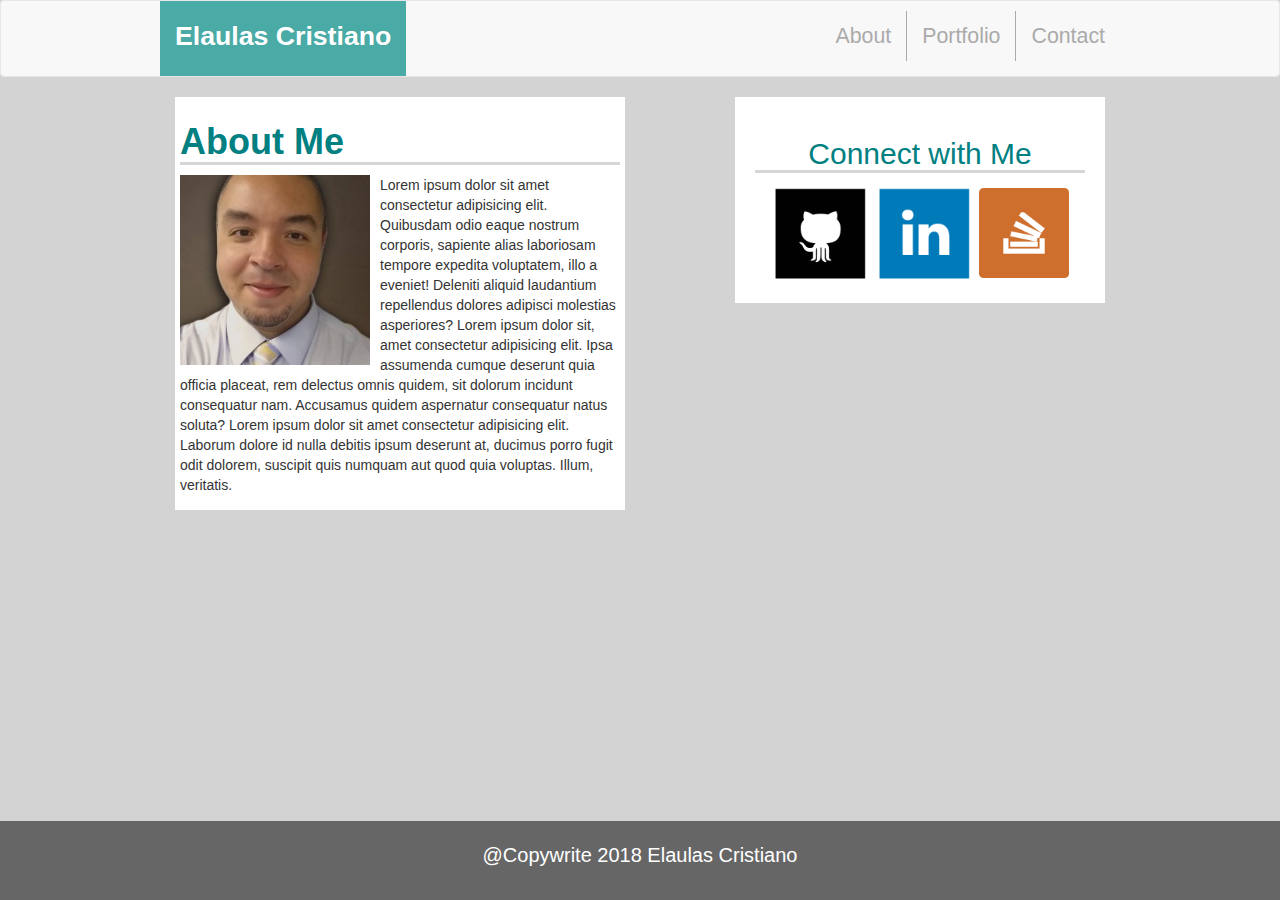
==== index.html @ 39c70bd0 "initial commit" ====
<!DOCTYPE html>
<html>
<head>
    <meta charset="utf-8" />
    <meta http-equiv="X-UA-Compatible" content="IE=edge">
    <title>Bootstrap-Portfolio</title>
    <meta name="viewport" content="width=device-width, initial-scale=1">
    <link rel="stylesheet" href="https://maxcdn.bootstrapcdn.com/bootstrap/3.3.7/css/bootstrap.min.css" integrity="sha384-BVYiiSIFeK1dGmJRAkycuHAHRg32OmUcww7on3RYdg4Va+PmSTsz/K68vbdEjh4u" crossorigin="anonymous">
    <link rel="stylesheet" type="text/css" media="screen" href="assets/css/style.css" />
    <script src="main.js"></script>
</head>
<body style="background-color:lightgray">
            <nav class="navbar navbar-default">
                    <div class="container">
                      <!-- Brand and toggle get grouped for better mobile display -->
                      <div class="navbar-header"> 
                        <a class="navbar-brand" href="index.html" style="color: #ffffff">Elaulas Cristiano</a>
                      </div>
                  
                      <!-- Collect the nav links, forms, and other content for toggling -->
                        <ul class="nav navbar-nav navbar-right">
                          <li><a href="index.html" id="index-about">About</a></li>
                          <li><a href="portfolio.html">Portfolio</a></li>
                          <li><a href="contact.html">Contact</a></li>
                            </ul>
                          </li>
                        </ul>
                      </div>
                    </div>
                  </nav>
            <div class="container">
            <div class="row">
            <div class="col-md-6">
                <div id="left-column" style="background-color: #ffffff; padding: 5px; margin-left: 0;">
                <h1 class="about-me" style="border-bottom: 3px solid rgba(119, 119, 119, .3);
                -webkit-background-clip: padding-box;
                background-clip: padding-box;  color: teal; font-weight: bold;">About Me</h1>
                <img src="assets/images/elaulas.jpg" alt="Elaulas Cristiano" id="my-pic" style="float:left; width: 200px; padding-right: 10px;">
                    <p class="bio">Lorem ipsum dolor sit amet consectetur adipisicing elit. Quibusdam odio eaque nostrum corporis, sapiente alias laboriosam tempore expedita voluptatem, illo a eveniet! Deleniti aliquid laudantium repellendus dolores adipisci molestias asperiores? Lorem ipsum dolor sit, amet consectetur adipisicing elit. Ipsa assumenda cumque deserunt quia officia placeat, rem delectus omnis quidem, sit dolorum incidunt consequatur nam. Accusamus quidem aspernatur consequatur natus soluta? Lorem ipsum dolor sit amet consectetur adipisicing elit. Laborum dolore id nulla debitis ipsum deserunt at, ducimus porro fugit odit dolorem, suscipit quis numquam aut quod quia voluptas. Illum, veritatis. </p>
            </div>
            </div>
            <div class="col-md-5" style="float:right">
            <div class="right-column" style="background-color: #ffffff; padding:20px;">
       
                <h2 class="second-header" style="border-bottom: 3px solid rgba(119, 119, 119, .3);
                -webkit-background-clip: padding-box;
                background-clip: padding-box;  color: teal; text-align: center">Connect with Me</h2>
            <div class="social" style="text-align:center">
                <img src="assets/images/github.png" alt="github" style="width: 100px">
                <img src="assets/images/linkedin.png" alt="Linkedin" style="width: 100px">
                <img src="assets/images/stackoverflow.png" alt="Stackoverflow" style="width: 90px">
            </div> 

            </div>
            </div>
        </div>
    </div>
    <div id="footer" style="background-color:#666666; text-align:center; color:#ffffff; padding:20px; position:fixed; bottom:0; left: 0; right:0; margin-top:20px;font-size:20px">
        <div class="row">
            <div class="col-md-12">
                <p>@Copywrite 2018 Elaulas Cristiano</p>
            </div>
        </div>
    </div>
</body>
</html>
---- assets/css/style.css ----
/* * Teal color (used for headings and backgrounds): `#4aaaa5`
* Regular font color (used for paragraphs and all text besides the headings): `#777777`
* Main header background color: `#ffffff`
* Main header border color: `#cccccc`
* Footer background color: `#666666`
* Main content background color: `#ffffff`
* Main content border color: `#dddddd` */


.navbar-brand {
    background-color: #4aaaa5;
    padding-top: 25px;
    padding-bottom: 50px;
    font-size: 20pt;
    font-weight: bold;
    position: relative;
}

.navbar-right {
    margin-top: 10px;
}

.navbar-right a {
    border-left: 1px solid #777777;
    opacity: .6;
    font-size: 16pt;
}


#index-about {
    border-left: none;
}

.container {
    width: 960px;
}
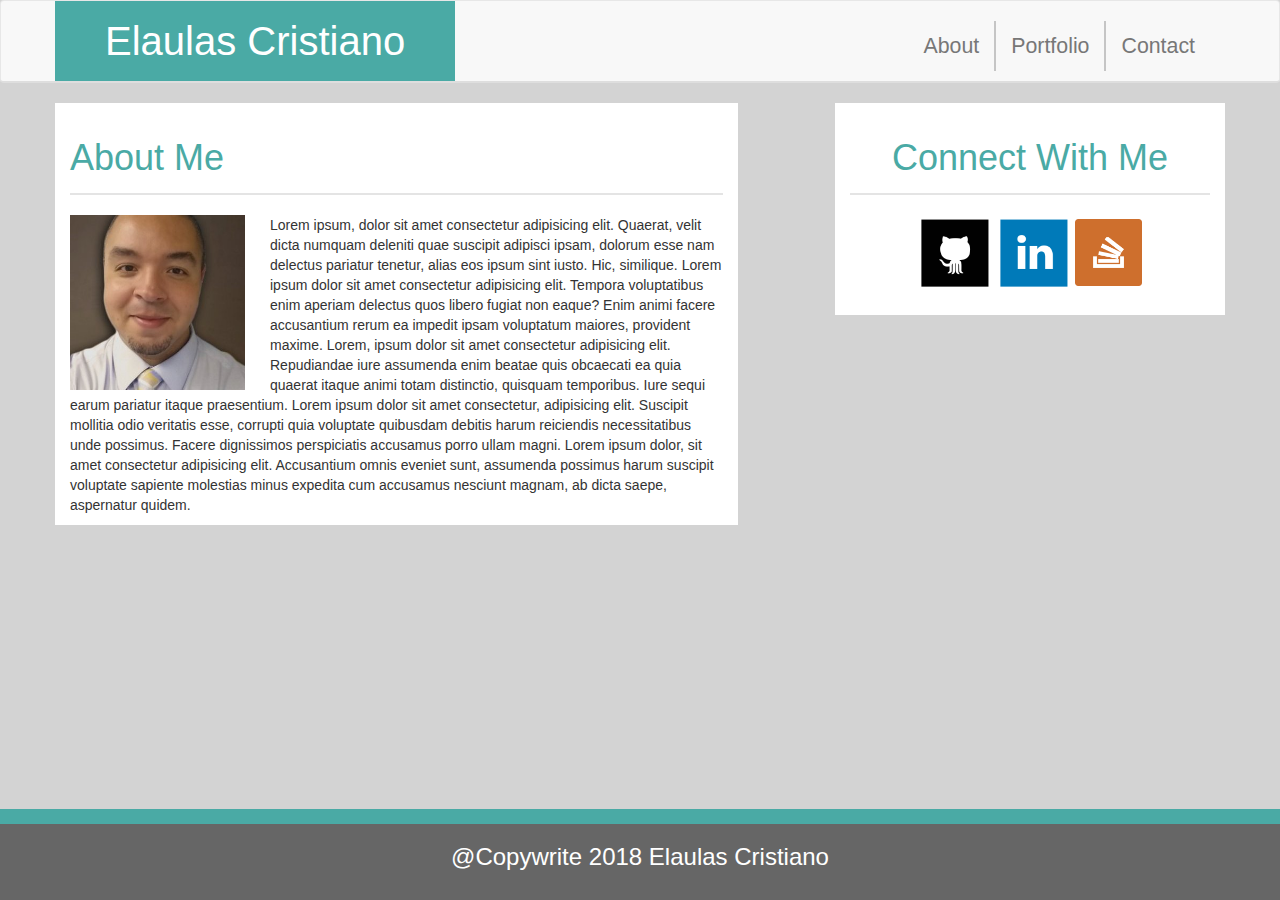
==== commit cb2b07cb: "redone index.html" ====
--- a/index.html
+++ b/index.html
@@ -1,66 +1,91 @@
 <!DOCTYPE html>
 <html>
+
 <head>
     <meta charset="utf-8" />
     <meta http-equiv="X-UA-Compatible" content="IE=edge">
     <title>Bootstrap-Portfolio</title>
     <meta name="viewport" content="width=device-width, initial-scale=1">
-    <link rel="stylesheet" href="https://maxcdn.bootstrapcdn.com/bootstrap/3.3.7/css/bootstrap.min.css" integrity="sha384-BVYiiSIFeK1dGmJRAkycuHAHRg32OmUcww7on3RYdg4Va+PmSTsz/K68vbdEjh4u" crossorigin="anonymous">
-    <link rel="stylesheet" type="text/css" media="screen" href="assets/css/style.css" />
-    <script src="main.js"></script>
+    <link rel="stylesheet" href="https://maxcdn.bootstrapcdn.com/bootstrap/3.3.7/css/bootstrap.min.css" integrity="sha384-BVYiiSIFeK1dGmJRAkycuHAHRg32OmUcww7on3RYdg4Va+PmSTsz/K68vbdEjh4u"
+        crossorigin="anonymous">
 </head>
+
 <body style="background-color:lightgray">
-            <nav class="navbar navbar-default">
-                    <div class="container">
-                      <!-- Brand and toggle get grouped for better mobile display -->
-                      <div class="navbar-header"> 
-                        <a class="navbar-brand" href="index.html" style="color: #ffffff">Elaulas Cristiano</a>
-                      </div>
-                  
-                      <!-- Collect the nav links, forms, and other content for toggling -->
-                        <ul class="nav navbar-nav navbar-right">
-                          <li><a href="index.html" id="index-about">About</a></li>
-                          <li><a href="portfolio.html">Portfolio</a></li>
-                          <li><a href="contact.html">Contact</a></li>
-                            </ul>
-                          </li>
-                        </ul>
-                      </div>
-                    </div>
-                  </nav>
-            <div class="container">
-            <div class="row">
-            <div class="col-md-6">
-                <div id="left-column" style="background-color: #ffffff; padding: 5px; margin-left: 0;">
-                <h1 class="about-me" style="border-bottom: 3px solid rgba(119, 119, 119, .3);
-                -webkit-background-clip: padding-box;
-                background-clip: padding-box;  color: teal; font-weight: bold;">About Me</h1>
-                <img src="assets/images/elaulas.jpg" alt="Elaulas Cristiano" id="my-pic" style="float:left; width: 200px; padding-right: 10px;">
-                    <p class="bio">Lorem ipsum dolor sit amet consectetur adipisicing elit. Quibusdam odio eaque nostrum corporis, sapiente alias laboriosam tempore expedita voluptatem, illo a eveniet! Deleniti aliquid laudantium repellendus dolores adipisci molestias asperiores? Lorem ipsum dolor sit, amet consectetur adipisicing elit. Ipsa assumenda cumque deserunt quia officia placeat, rem delectus omnis quidem, sit dolorum incidunt consequatur nam. Accusamus quidem aspernatur consequatur natus soluta? Lorem ipsum dolor sit amet consectetur adipisicing elit. Laborum dolore id nulla debitis ipsum deserunt at, ducimus porro fugit odit dolorem, suscipit quis numquam aut quod quia voluptas. Illum, veritatis. </p>
+<style>
+    h1 {
+        margin-bottom: 20px;
+        padding:15px 0 15px 0;
+    }
+</style>
+    <nav class="navbar navbar-default" style="border-bottom:2px solid rgba(119, 119, 119, .2)" ;>
+        <div class="container">
+            <!-- Brand and toggle get grouped for better mobile display -->
+            <div class="navbar-header">
+                <a class="navbar-brand" href="index.html" style="color:#ffffff;background-color: #4aaaa5 ;padding:30px 50px 50px 50px;font-size:30pt;">Elaulas Cristiano</a>
             </div>
+            <div class="collapse navbar-collapse" id="bs-example-navbar-collapse-1">
+                <ul class="nav navbar-nav navbar-right">
+                    <li>
+                        <a href="index.html" style="margin-top:20px; font-size:16pt; color:#777777; border-right:2px solid rgba(119,119,119,.4) ">About</a>
+                    </li>
+                    <li>
+                        <a href="portfolio.html" style="margin-top:20px; font-size:16pt; color:#777777; border-right:2px solid rgba(119,119,119,.4)">Portfolio</a>
+                    </li>
+                    <li>
+                        <a href="contact.html" style="margin-top:20px; font-size:16pt; color:#777777; ">Contact</a>
+                    </li>
+                </ul>
+                </ul>
             </div>
-            <div class="col-md-5" style="float:right">
-            <div class="right-column" style="background-color: #ffffff; padding:20px;">
-       
-                <h2 class="second-header" style="border-bottom: 3px solid rgba(119, 119, 119, .3);
-                -webkit-background-clip: padding-box;
-                background-clip: padding-box;  color: teal; text-align: center">Connect with Me</h2>
-            <div class="social" style="text-align:center">
-                <img src="assets/images/github.png" alt="github" style="width: 100px">
-                <img src="assets/images/linkedin.png" alt="Linkedin" style="width: 100px">
-                <img src="assets/images/stackoverflow.png" alt="Stackoverflow" style="width: 90px">
-            </div> 
+        </div>
+    </nav>
 
+    <!-- body of the page -->
+
+    <div class="container">
+        <div class="row">
+            <div class="col-md-7" style="background-color:#ffffff">
+                <h1 style="color:#4aaaa5; border-bottom:2px solid rgba(119, 119, 119, .2);">About Me</h1>
+                <img src="assets/images/elaulas.jpg" alt="Elaulas Cristiano" style="width:200px; float:left;padding-right:25px;">
+                <p>
+                    Lorem ipsum, dolor sit amet consectetur adipisicing elit. Quaerat, velit dicta numquam deleniti quae suscipit adipisci ipsam,
+                    dolorum esse nam delectus pariatur tenetur, alias eos ipsum sint iusto. Hic, similique. Lorem ipsum dolor
+                    sit amet consectetur adipisicing elit. Tempora voluptatibus enim aperiam delectus quos libero fugiat
+                    non eaque? Enim animi facere accusantium rerum ea impedit ipsam voluptatum maiores, provident maxime.
+                    Lorem, ipsum dolor sit amet consectetur adipisicing elit. Repudiandae iure assumenda enim beatae quis
+                    obcaecati ea quia quaerat itaque animi totam distinctio, quisquam temporibus. Iure sequi earum pariatur
+                    itaque praesentium. Lorem ipsum dolor sit amet consectetur, adipisicing elit. Suscipit mollitia odio
+                    veritatis esse, corrupti quia voluptate quibusdam debitis harum reiciendis necessitatibus unde possimus.
+                    Facere dignissimos perspiciatis accusamus porro ullam magni. Lorem ipsum dolor, sit amet consectetur
+                    adipisicing elit. Accusantium omnis eveniet sunt, assumenda possimus harum suscipit voluptate sapiente
+                    molestias minus expedita cum accusamus nesciunt magnam, ab dicta saepe, aspernatur quidem.
+                </p>
             </div>
+            <div class="col-md-4" style="background-color:#ffffff; float:right">
+                <h1 style="color:#4aaaa5; text-align:center; border-bottom:2px solid rgba(119, 119, 119, .2);">Connect With Me</h1>
+                <div class="social-icons" style="text-align:center; margin-bottom: 25px">
+                    <a href="https://github.com/elaulas" target="_blank">
+                        <img src="assets/images/github.png" alt="Github" style="width: 75px">
+                    </a>
+                    <a href="https://www.linkedin.com/in/elaulas/" target="_blank">
+                        <img src="assets/images/linkedin.png" alt="Linkedin" style="width: 75px">
+                    </a>
+                    <a href="https://stackoverflow.com/users/9212007/elaulas-cristiano" target="_blank">
+                        <img src="assets/images/stackoverflow.png" alt="Stackoverflow" style="width: 67px">
+                    </a>
+                </div>
             </div>
         </div>
     </div>
-    <div id="footer" style="background-color:#666666; text-align:center; color:#ffffff; padding:20px; position:fixed; bottom:0; left: 0; right:0; margin-top:20px;font-size:20px">
-        <div class="row">
+    <div class="container-fluid footer">
+        <div class="row" style="background-color:#666666; text-align:center; position:fixed; bottom:0; right:0;left:0;color:#ffffff; padding:0px 0px 20px 0px; border-top:15px solid #4aaaa5">
             <div class="col-md-12">
-                <p>@Copywrite 2018 Elaulas Cristiano</p>
+                <h3>@Copywrite 2018 Elaulas Cristiano</h3>
+
             </div>
         </div>
     </div>
+
 </body>
+
 </html>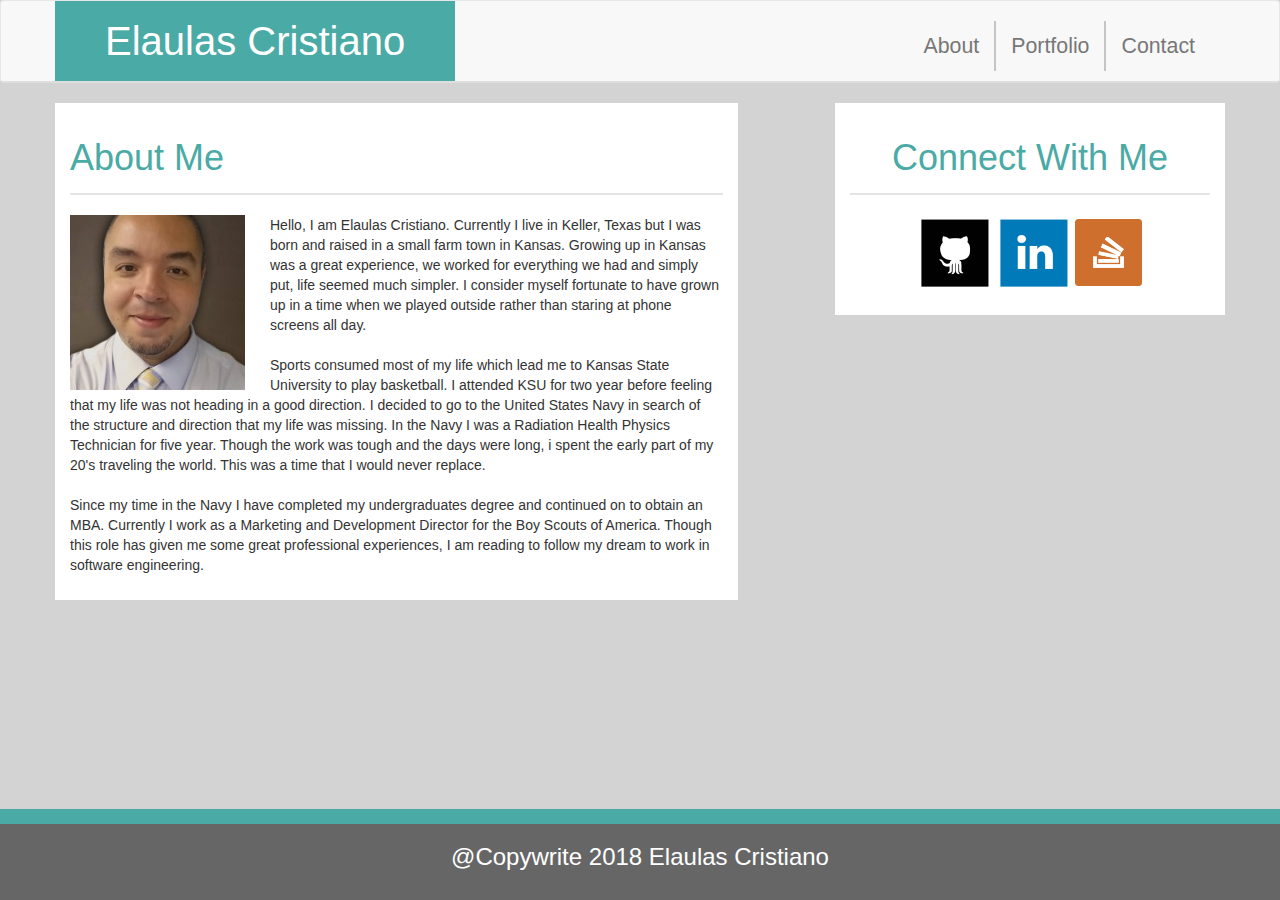
==== commit 0a1a329a: "Potential Final Submission" ====
--- a/index.html
+++ b/index.html
@@ -11,12 +11,12 @@
 </head>
 
 <body style="background-color:lightgray">
-<style>
-    h1 {
-        margin-bottom: 20px;
-        padding:15px 0 15px 0;
-    }
-</style>
+    <style>
+        h1 {
+            margin-bottom: 20px;
+            padding: 15px 0 15px 0;
+        }
+    </style>
     <nav class="navbar navbar-default" style="border-bottom:2px solid rgba(119, 119, 119, .2)" ;>
         <div class="container">
             <!-- Brand and toggle get grouped for better mobile display -->
@@ -44,21 +44,22 @@
 
     <div class="container">
         <div class="row">
-            <div class="col-md-7" style="background-color:#ffffff">
+            <div class="col-md-7" style="background-color:#ffffff; padding-bottom:15px">
                 <h1 style="color:#4aaaa5; border-bottom:2px solid rgba(119, 119, 119, .2);">About Me</h1>
                 <img src="assets/images/elaulas.jpg" alt="Elaulas Cristiano" style="width:200px; float:left;padding-right:25px;">
                 <p>
-                    Lorem ipsum, dolor sit amet consectetur adipisicing elit. Quaerat, velit dicta numquam deleniti quae suscipit adipisci ipsam,
-                    dolorum esse nam delectus pariatur tenetur, alias eos ipsum sint iusto. Hic, similique. Lorem ipsum dolor
-                    sit amet consectetur adipisicing elit. Tempora voluptatibus enim aperiam delectus quos libero fugiat
-                    non eaque? Enim animi facere accusantium rerum ea impedit ipsam voluptatum maiores, provident maxime.
-                    Lorem, ipsum dolor sit amet consectetur adipisicing elit. Repudiandae iure assumenda enim beatae quis
-                    obcaecati ea quia quaerat itaque animi totam distinctio, quisquam temporibus. Iure sequi earum pariatur
-                    itaque praesentium. Lorem ipsum dolor sit amet consectetur, adipisicing elit. Suscipit mollitia odio
-                    veritatis esse, corrupti quia voluptate quibusdam debitis harum reiciendis necessitatibus unde possimus.
-                    Facere dignissimos perspiciatis accusamus porro ullam magni. Lorem ipsum dolor, sit amet consectetur
-                    adipisicing elit. Accusantium omnis eveniet sunt, assumenda possimus harum suscipit voluptate sapiente
-                    molestias minus expedita cum accusamus nesciunt magnam, ab dicta saepe, aspernatur quidem.
+                    Hello, I am Elaulas Cristiano. Currently I live in Keller, Texas but I was born and raised in a small farm town in Kansas.
+                    Growing up in Kansas was a great experience, we worked for everything we had and simply put, life seemed
+                    much simpler. I consider myself fortunate to have grown up in a time when we played outside rather than
+                    staring at phone screens all day. <br><br>Sports consumed most of my life which lead me to Kansas State University
+                    to play basketball. I attended KSU for two year before feeling that my life was not heading in a good
+                    direction. I decided to go to the United States Navy in search of the structure and direction that my
+                    life was missing. In the Navy I was a Radiation Health Physics Technician for five year. Though the work
+                    was tough and the days were long, i spent the early part of my 20's traveling the world. This was a time
+                    that I would never replace.<br><br> Since my time in the Navy I have completed my undergraduates degree and continued
+                    on to obtain an MBA. Currently I work as a Marketing and Development Director for the Boy Scouts of America.
+                    Though this role has given me some great professional experiences, I am reading to follow my dream to
+                    work in software engineering.
                 </p>
             </div>
             <div class="col-md-4" style="background-color:#ffffff; float:right">
